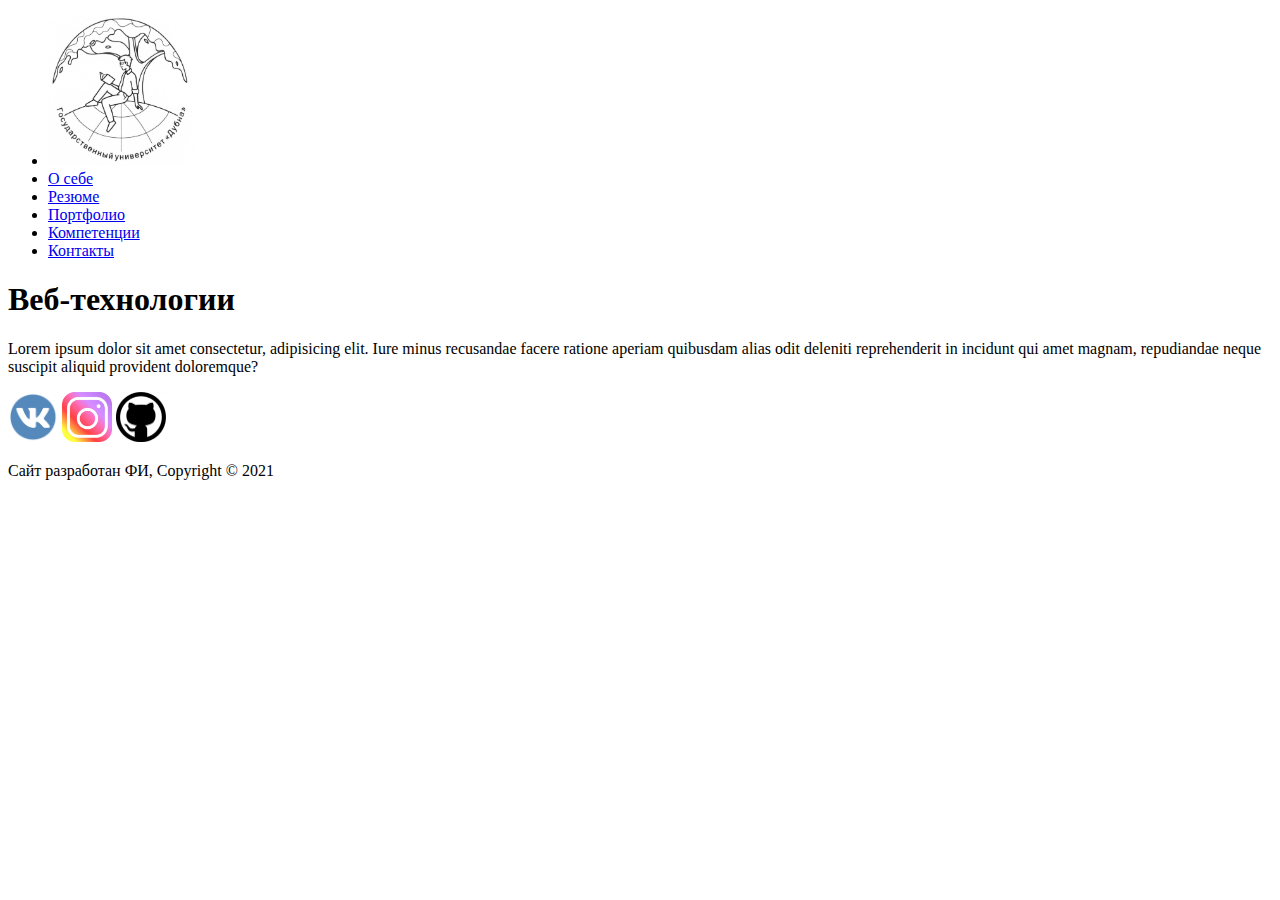
==== pages/index.html @ e139bdd4 "init commit" ====
<!DOCTYPE html>
<html lang="en">
<head>
    <meta charset="UTF-8">
    <meta name="viewport" content="width=device-width, initial-scale=1.0">
    <title>index.html</title>
<nav>
    <ul>
        <li>
                <a href="index.html"><img src="../images/uni logo.jpg"width="150px" height="150px" alt=""></a>
        </li>
        <li >
            <a href="o sebe.html">О себе</a>
        </li>
        <li>
            <a href="rezume.html">Резюме</a>
        </li>
        <li>
            <a href="portfolio.html">Портфолио</a>
        </li>
        <li>
            <a href="competencii.html">Компетенции</a>
        </li>
        <li>
            <a href="contacti.html">Контакты</a>
        </li>
    </ul>
</nav>
</head>

<body>
    <header>
        <h1>Веб-технологии</h1>
    </header>
    <main>
        Lorem ipsum dolor sit amet consectetur, adipisicing elit. Iure minus recusandae facere ratione 
        aperiam quibusdam alias odit deleniti reprehenderit in incidunt qui amet magnam, repudiandae neque suscipit aliquid provident doloremque?
        <p></p>
    </main>
    <footer>
        <div>
            <a href=""><img src="../images/vk logo.png" width="50px" height="50px" alt=""></a>
            <a href=""><img src="../images/inst logo.png" width="50px" height="50px" alt=""></a>
            <a href=""><img src="../images/git logo.png" width="50px" height="50px" alt=""></a>
        </div>
        <p>Cайт разработан ФИ, Copyright © 2021</p>
    </footer>
</body>
</html>
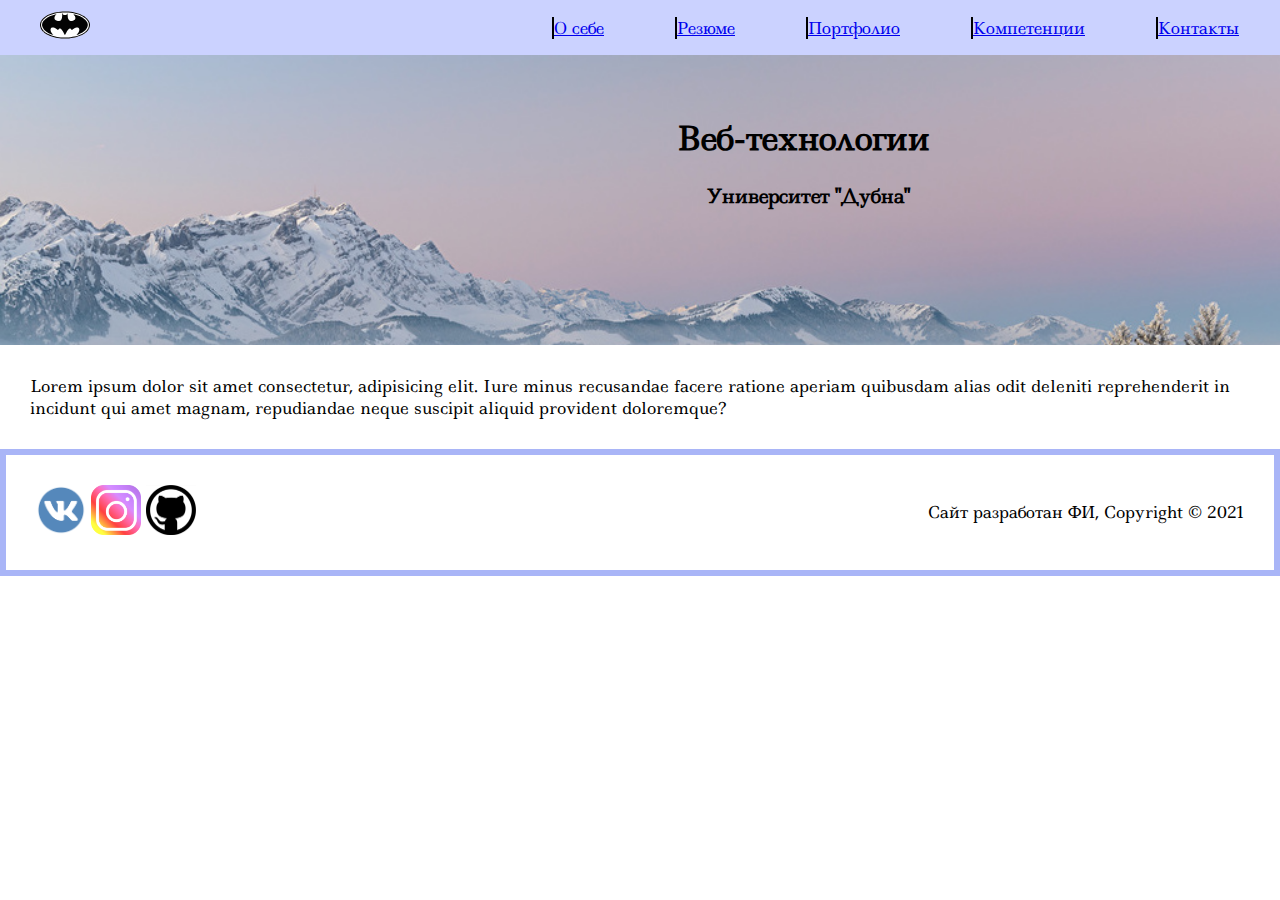
==== commit 38273a16: "add >>>" ====
--- a/pages/index.html
+++ b/pages/index.html
@@ -1,43 +1,48 @@
 <!DOCTYPE html>
 <html lang="en">
 <head>
+    <link rel="stylesheet" href="../css/style.css">
     <meta charset="UTF-8">
     <meta name="viewport" content="width=device-width, initial-scale=1.0">
-    <title>index.html</title>
-<nav>
-    <ul>
-        <li>
-                <a href="index.html"><img src="../images/uni logo.jpg"width="150px" height="150px" alt=""></a>
-        </li>
-        <li >
-            <a href="o sebe.html">О себе</a>
-        </li>
-        <li>
-            <a href="rezume.html">Резюме</a>
-        </li>
-        <li>
-            <a href="portfolio.html">Портфолио</a>
-        </li>
-        <li>
-            <a href="competencii.html">Компетенции</a>
-        </li>
-        <li>
-            <a href="contacti.html">Контакты</a>
-        </li>
-    </ul>
-</nav>
+    <title>Веб-технологии</title>
+    <nav class="background-color-dark">
+        <ul class="flex-menu">
+            <li class="Hlogo">
+                <a href="index.html"><img src="../images/logoleft1.svg"width="50px" height="50px" alt=""></a>
+            </li>
+            <li class="menuElement LiElement">
+                <a href="o sebe.html">О себе</a>
+            </li>
+            <li class="menuElement LiElement">
+                <a href="rezume.html">Резюме</a>
+            </li>
+            <li class="menuElement LiElement">
+                <a href="portfolio.html">Портфолио</a>
+            </li>
+            <li class="menuElement LiElement">
+                <a href="competencii.html">Компетенции</a>
+            </li>
+            <li class="menuElement LiElement">
+                <a href="contacti.html">Контакты</a>
+            </li>
+        </ul>
+    </nav>
+<header>
+    <h1>Веб-технологии</h1>
+    <h3 class="header-title">Университет "Дубна"</h3>
+</header>
 </head>
 
 <body>
-    <header>
-        <h1>Веб-технологии</h1>
-    </header>
     <main>
+        <section class="padding">
+        <div>
         Lorem ipsum dolor sit amet consectetur, adipisicing elit. Iure minus recusandae facere ratione 
         aperiam quibusdam alias odit deleniti reprehenderit in incidunt qui amet magnam, repudiandae neque suscipit aliquid provident doloremque?
-        <p></p>
+        </div>
+        </section>
     </main>
-    <footer>
+    <footer class="flex-row-div">
         <div>
             <a href=""><img src="../images/vk logo.png" width="50px" height="50px" alt=""></a>
             <a href=""><img src="../images/inst logo.png" width="50px" height="50px" alt=""></a>
--- a/css/style.css
+++ b/css/style.css
@@ -0,0 +1,140 @@
+/* ledger-regular - latin_cyrillic */
+@font-face {
+    font-family: 'Ledger';
+    font-style: normal;
+    font-weight: 400;
+    src: url('../fonts/ledger-v11-latin_cyrillic-regular.eot'); /* IE9 Compat Modes */
+    src: local(''),
+         url('../fonts/ledger-v11-latin_cyrillic-regular.eot?#iefix') format('embedded-opentype'), /* IE6-IE8 */
+         url('../fonts/ledger-v11-latin_cyrillic-regular.woff2') format('woff2'), /* Super Modern Browsers */
+         url('../fonts/ledger-v11-latin_cyrillic-regular.woff') format('woff'), /* Modern Browsers */
+         url('../fonts/ledger-v11-latin_cyrillic-regular.ttf') format('truetype'), /* Safari, Android, iOS */
+         url('../fonts/ledger-v11-latin_cyrillic-regular.svg#Ledger') format('svg'); /* Legacy iOS */
+  }
+header{
+    background-image: url(../images/background2.jpg);
+    background-color: rgb(186, 195, 247);
+    height: 250px;
+    background-repeat: no-repeat;
+    background-attachment: fixed;
+    background-size: cover;
+    padding-left: 40px;
+    padding-right: 350px;
+    padding-top: 40px;
+    text-align: right;
+}
+body{
+    font-family: 'Ledger' ;
+    margin: 0px;
+}
+.header-title{
+    padding-right: 20px;
+}
+.flex-menu{
+    background-color: rgb(203, 210, 255);
+    display: flex;
+    margin-left: 10px;
+    list-style-type: none;
+    align-items: center;
+    margin: 0px;
+}
+.Hlogo{
+    flex-grow: 2;
+    flex-basis: 400px;
+}
+.menuElement{
+    margin-left: 30px;
+    border-left: 2px solid black;
+}
+.LiElement{
+    flex-grow: 1;
+}
+ul{
+    list-style-type: circle;
+}
+.background-color-dark{
+    background-color: rgb(182, 190, 248);
+    color: rgb(17, 39, 163);
+}
+.wrapper{
+    max-width: 1200px;
+    margin: 0 auto;
+    height: 100%;
+    padding: 2rem 2rem 2rem 2rem;
+}
+.flex-row-div{
+    display: flex;
+    align-items: flex-start;
+    flex-direction: row;
+    justify-content: space-between;
+}
+.flex-col-div{
+    display: flex;
+    flex-direction: column;
+    flex-wrap: nowrap;
+    min-height: 250px;
+}
+.flex-col-div-space-around{
+    align-items: center;
+    justify-content: space-around;
+}
+footer{
+    background-color: white;
+    background-attachment: fixed;
+    background-size: cover;
+    padding-left: 30px;
+    padding-top: 30px;
+    padding-right: 30px;
+    padding-bottom: 30px;
+    border: 6px solid rgb(169, 181, 247);
+    background-repeat: no-repeat;
+    max-width: 100%;
+}
+.text-align{
+    text-align: center;
+}
+.padding{
+    padding-left: 30px;
+    padding-top: 30px;
+    padding-right: 30px;
+    padding-bottom: 30px;
+}
+table {
+    border-collapse: collapse;
+    background: rgb(206, 206, 243);
+    border: 3px solid rgb(106, 99, 145);
+}
+.tableone{
+    background-color: rgb(182, 182, 241);
+    color: rgb(71, 71, 199);
+}
+.tabletwo{
+    color: rgb(106, 99, 145);
+}
+.tablethree{
+    color: rgb(71, 71, 199);
+    font-size: 25px;
+    padding: 10px;
+}
+td, th {
+    padding: 5px;
+    border: 2px solid white;
+}
+.paddingtwo{
+    padding-left: 30px;
+    padding-right: 60px;
+}
+.paddingthree{
+    padding-left: 60px;
+    padding-right: 30px;
+}
+.padding-cont{
+    padding-left: 90px;
+    padding-top: 30px;
+    padding-right: 90px;
+    padding-bottom: 30px;
+}
+.divborder{
+    box-shadow: 0 0 5px 2px #9370DB;
+    width: 200px; height: 150px;
+    }